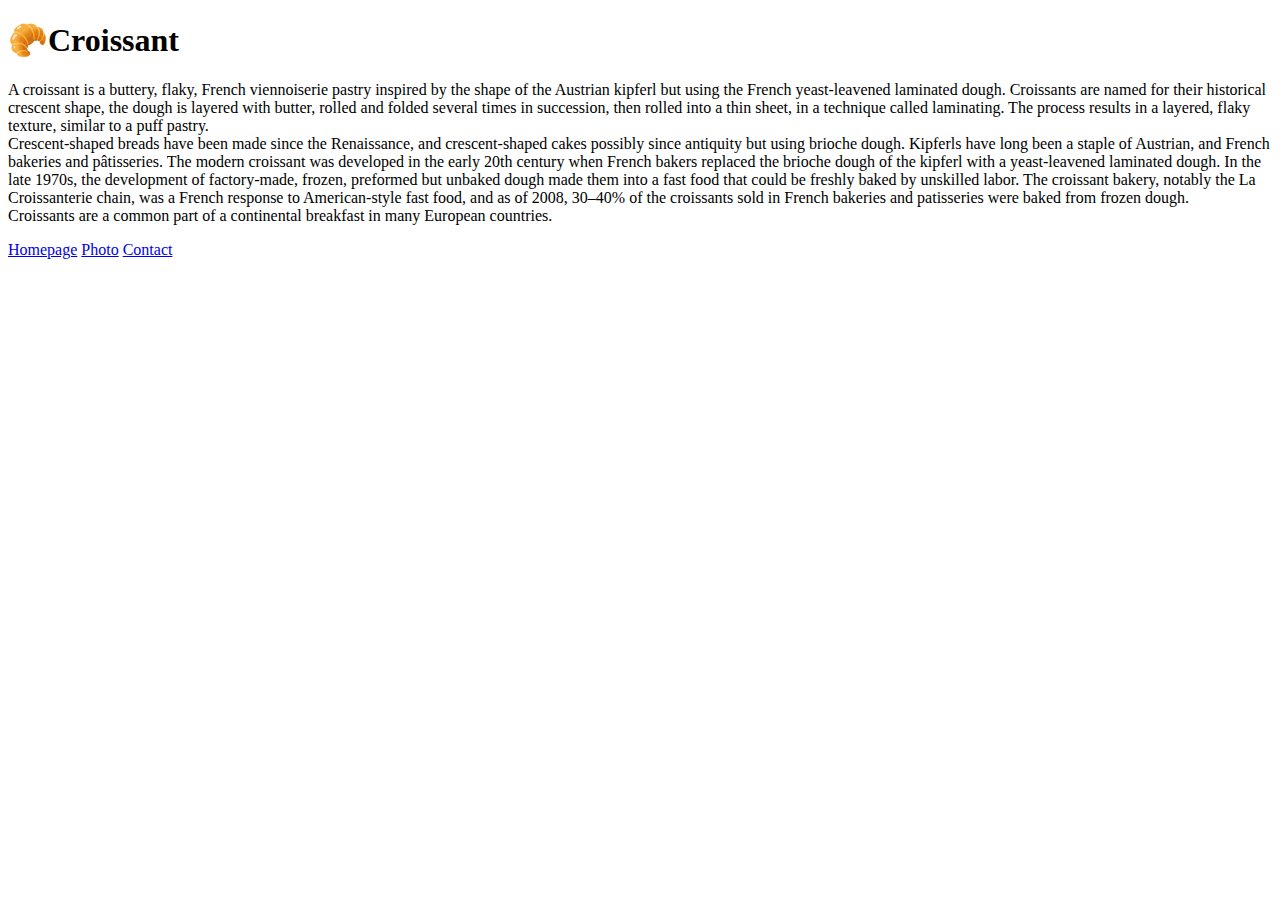
==== index.html @ 25208715 "Added html" ====
<!DOCTYPE html>
<html lang="en">
  <head>
    <meta charset="UTF-8" />
    <meta http-equiv="X-UA-Compatible" content="IE=edge" />
    <meta name="viewport" content="width=device-width, initial-scale=1.0" />
    
    <title>Croissant</title>
  </head>
  <body>
    <h1>🥐Croissant</h1>
    <p>
      A croissant is a buttery, flaky, French viennoiserie pastry inspired by
      the shape of the Austrian kipferl but using the French yeast-leavened
      laminated dough. Croissants are named for their historical crescent shape,
      the dough is layered with butter, rolled and folded several times in
      succession, then rolled into a thin sheet, in a technique called
      laminating. The process results in a layered, flaky texture, similar to a
      puff pastry.
      <br />
      Crescent-shaped breads have been made since the Renaissance, and
      crescent-shaped cakes possibly since antiquity but using brioche dough.
      Kipferls have long been a staple of Austrian, and French bakeries and
      pâtisseries. The modern croissant was developed in the early 20th century
      when French bakers replaced the brioche dough of the kipferl with a
      yeast-leavened laminated dough. In the late 1970s, the development of
      factory-made, frozen, preformed but unbaked dough made them into a fast
      food that could be freshly baked by unskilled labor. The croissant bakery,
      notably the La Croissanterie chain, was a French response to
      American-style fast food, and as of 2008, 30–40% of the croissants sold in
      French bakeries and patisseries were baked from frozen dough.
      <br />
      Croissants are a common part of a continental breakfast in many European
      countries.
    </p>
    <a href="/index.html">Homepage</a>
    <a href="/photo.html">Photo</a>
    <a href="/contact.html">Contact</a>
  </body>
</html>
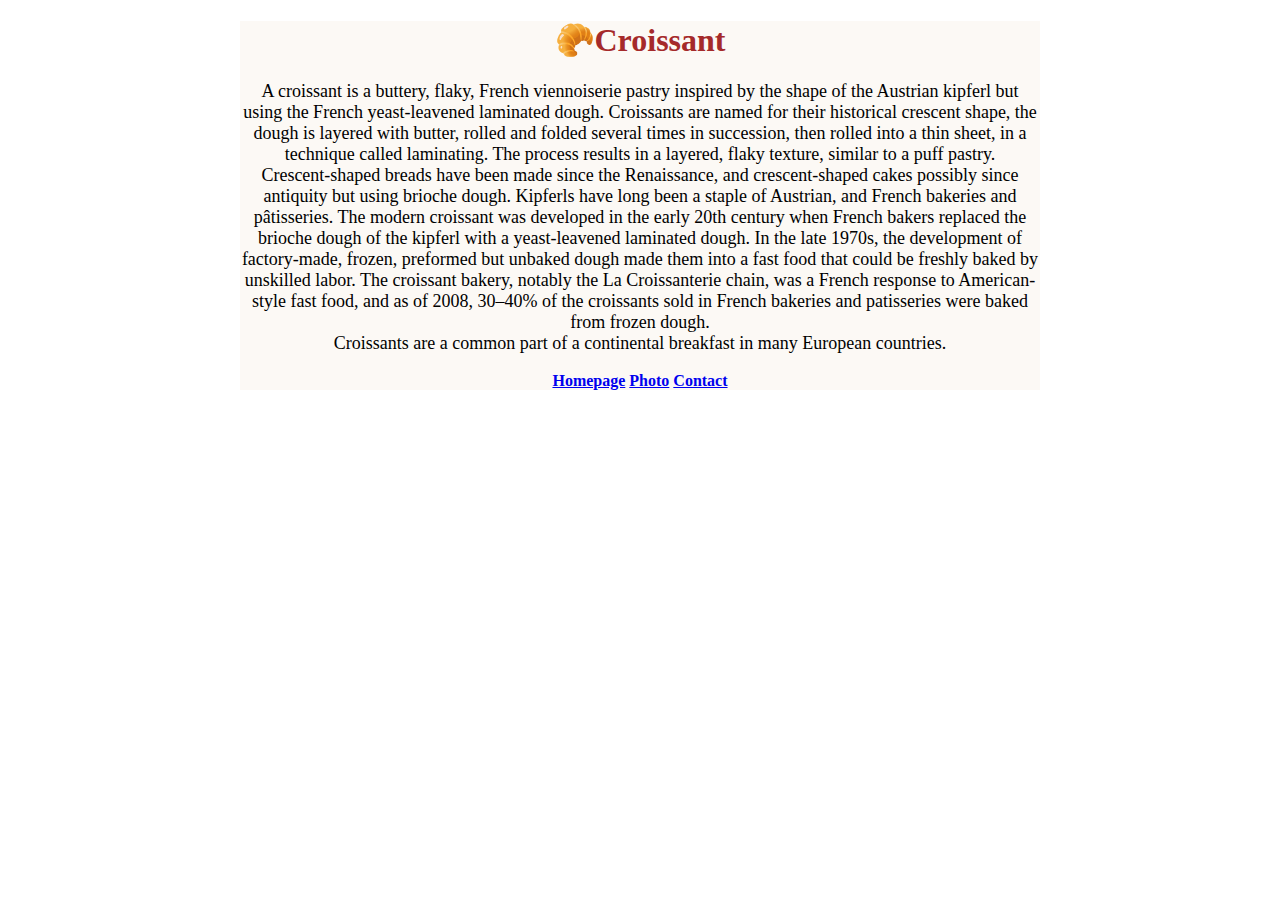
==== commit 3b05da25: "Added css" ====
--- a/index.html
+++ b/index.html
@@ -4,37 +4,59 @@
     <meta charset="UTF-8" />
     <meta http-equiv="X-UA-Compatible" content="IE=edge" />
     <meta name="viewport" content="width=device-width, initial-scale=1.0" />
-    
+    <!-- CSS only -->
+    <link
+      href="https://cdn.jsdelivr.net/npm/bootstrap@5.2.0/dist/css/bootstrap.min.css"
+      rel="stylesheet"
+      integrity="sha384-gH2yIJqKdNHPEq0n4Mqa/HGKIhSkIHeL5AyhkYV8i59U5AR6csBvApHHNl/vI1Bx"
+      crossorigin="anonymous"
+    />
+    <link rel="stylesheet" href="/style/style.css" />
     <title>Croissant</title>
   </head>
   <body>
-    <h1>🥐Croissant</h1>
-    <p>
-      A croissant is a buttery, flaky, French viennoiserie pastry inspired by
-      the shape of the Austrian kipferl but using the French yeast-leavened
-      laminated dough. Croissants are named for their historical crescent shape,
-      the dough is layered with butter, rolled and folded several times in
-      succession, then rolled into a thin sheet, in a technique called
-      laminating. The process results in a layered, flaky texture, similar to a
-      puff pastry.
-      <br />
-      Crescent-shaped breads have been made since the Renaissance, and
-      crescent-shaped cakes possibly since antiquity but using brioche dough.
-      Kipferls have long been a staple of Austrian, and French bakeries and
-      pâtisseries. The modern croissant was developed in the early 20th century
-      when French bakers replaced the brioche dough of the kipferl with a
-      yeast-leavened laminated dough. In the late 1970s, the development of
-      factory-made, frozen, preformed but unbaked dough made them into a fast
-      food that could be freshly baked by unskilled labor. The croissant bakery,
-      notably the La Croissanterie chain, was a French response to
-      American-style fast food, and as of 2008, 30–40% of the croissants sold in
-      French bakeries and patisseries were baked from frozen dough.
-      <br />
-      Croissants are a common part of a continental breakfast in many European
-      countries.
-    </p>
-    <a href="/index.html">Homepage</a>
-    <a href="/photo.html">Photo</a>
-    <a href="/contact.html">Contact</a>
+    <div class="container-fluid m-3 p-3 rounded-2 shadow">
+      <h1>🥐Croissant</h1>
+      <p>
+        A croissant is a buttery, flaky, French viennoiserie pastry inspired by
+        the shape of the Austrian kipferl but using the French yeast-leavened
+        laminated dough. Croissants are named for their historical crescent
+        shape, the dough is layered with butter, rolled and folded several times
+        in succession, then rolled into a thin sheet, in a technique called
+        laminating. The process results in a layered, flaky texture, similar to
+        a puff pastry.
+        <br />
+        Crescent-shaped breads have been made since the Renaissance, and
+        crescent-shaped cakes possibly since antiquity but using brioche dough.
+        Kipferls have long been a staple of Austrian, and French bakeries and
+        pâtisseries. The modern croissant was developed in the early 20th
+        century when French bakers replaced the brioche dough of the kipferl
+        with a yeast-leavened laminated dough. In the late 1970s, the
+        development of factory-made, frozen, preformed but unbaked dough made
+        them into a fast food that could be freshly baked by unskilled labor.
+        The croissant bakery, notably the La Croissanterie chain, was a French
+        response to American-style fast food, and as of 2008, 30–40% of the
+        croissants sold in French bakeries and patisseries were baked from
+        frozen dough.
+        <br />
+        Croissants are a common part of a continental breakfast in many European
+        countries.
+      </p>
+      <a class="links btn btn-light text-danger shadow" href="/index.html"
+        >Homepage</a
+      >
+      <a class="links btn btn-light text-danger shadow" href="/photo.html"
+        >Photo</a
+      >
+      <a class="links btn btn-light text-danger shadow" href="/contact.html"
+        >Contact</a
+      >
+    </div>
+    <!-- JavaScript Bundle with Popper -->
+    <script
+      src="https://cdn.jsdelivr.net/npm/bootstrap@5.2.0/dist/js/bootstrap.bundle.min.js"
+      integrity="sha384-A3rJD856KowSb7dwlZdYEkO39Gagi7vIsF0jrRAoQmDKKtQBHUuLZ9AsSv4jD4Xa"
+      crossorigin="anonymous"
+    ></script>
   </body>
 </html>
--- a/style/style.css
+++ b/style/style.css
@@ -0,0 +1,18 @@
+body {
+  max-width: 800px;
+  margin: 20px auto;
+  text-align: center;
+}
+.container-fluid {
+  background-color: rgb(252, 249, 245);
+}
+h1 {
+  color: brown;
+  font-weight: 700;
+}
+p {
+  font-size: 18px;
+}
+.links {
+  font-weight: 600;
+}
